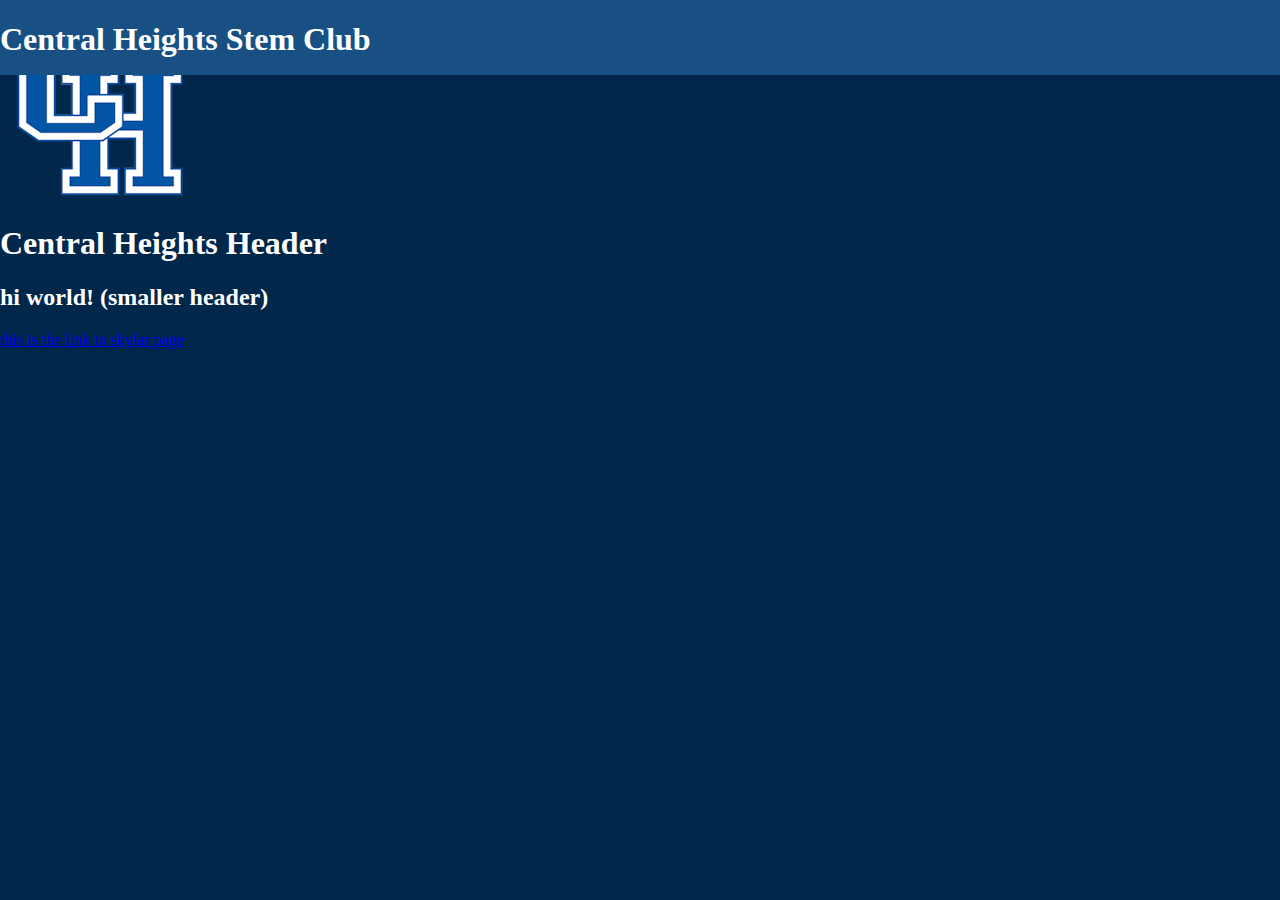
==== index.html @ 2c01d682 "skylar-change 2" ====
<!DOCTYPE html>
<html>
    <head>
        <meta charset="utf-8">
        <meta http-equiv="X-UA-Compatible" content="IE=edge">
        <title>Central Heights Stem Club</title>
        <meta name="description" content="">
        <meta name="viewport" content="width=device-width, initial-scale=1">
        <link rel="stylesheet" href="style.css">
    </head>
    <body>
        <div id="header">
            <h1>Central Heights Stem Club</h1>
        </div>
        <img src="images/centralheights.png">
        <h1>Central Heights Header</h1>
        <h2>hi world! (smaller header)</h2>
        <a href="skylar/skylar.html"><p>this is the link to skylar page</p></a>
        <script src="script.js" async defer></script>
    </body>
</html>
---- style.css ----
html {
    padding: 0;
    margin: 0;
}

body {
    background-color: #01274b;
    color: white; /* text color */
    margin: 0;
    width: 100%;
    height: 100%;
}

#header {
    background-color: #185084;
    width: 100%;
    height: 75px;
    margin: 0;
    position: absolute;
}
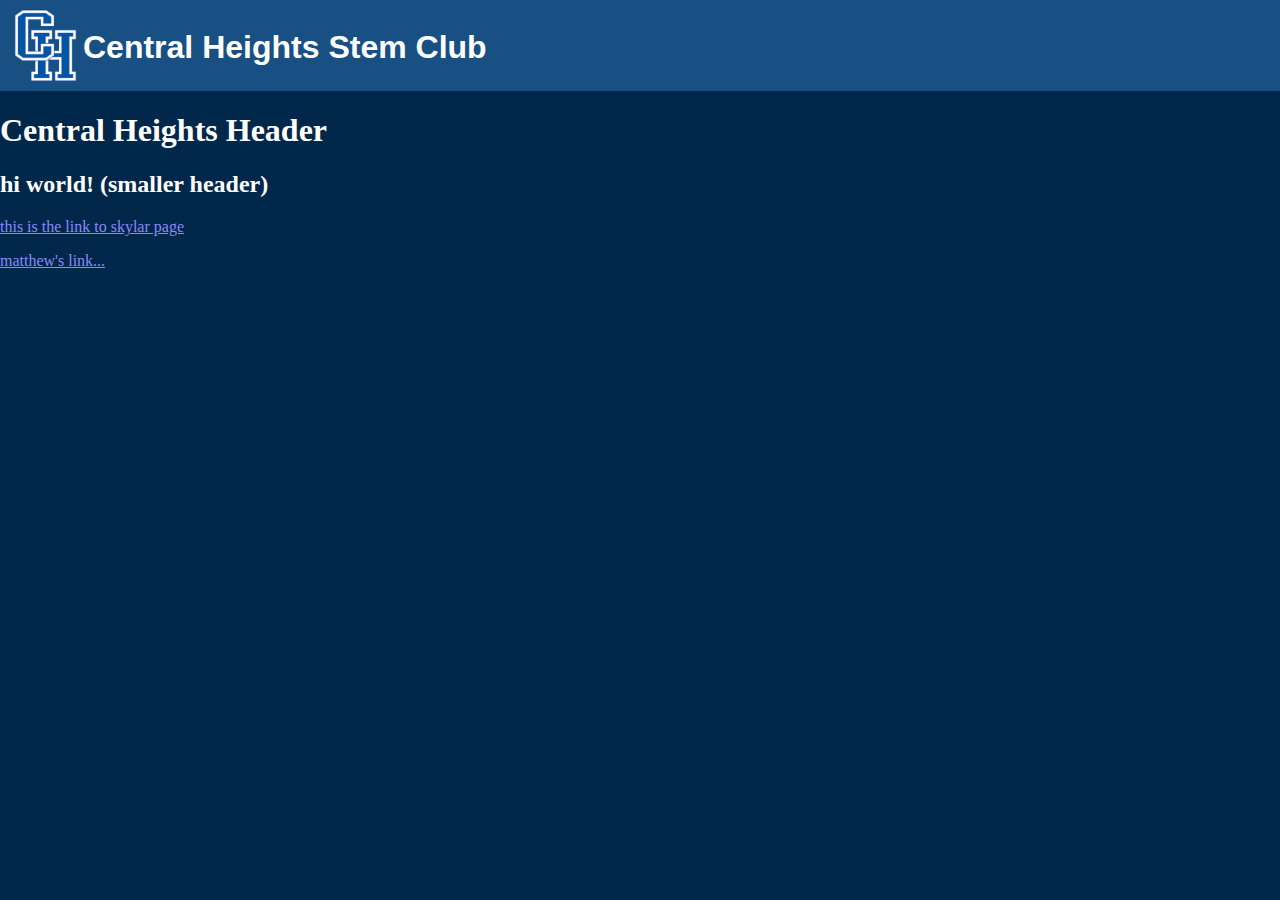
==== commit dccf0759: "Added Matthew Page" ====
--- a/index.html
+++ b/index.html
@@ -9,13 +9,16 @@
         <link rel="stylesheet" href="style.css">
     </head>
     <body>
-        <div id="header">
+        <div id="banner">
+            <img src="images/centralheights.png">
             <h1>Central Heights Stem Club</h1>
         </div>
-        <img src="images/centralheights.png">
+
         <h1>Central Heights Header</h1>
         <h2>hi world! (smaller header)</h2>
         <a href="skylar/skylar.html"><p>this is the link to skylar page</p></a>
+        <a href="matthew/matthew.html"><p>matthew's link...</p></a>
+
         <script src="script.js" async defer></script>
     </body>
 </html>--- a/style.css
+++ b/style.css
@@ -1,6 +1,16 @@
 html {
     padding: 0;
     margin: 0;
+}
+
+/* sets the color of unvisited links */
+a:link {
+    color: rgb(136, 136, 255);
+}
+
+/* sets the color of visited links */
+a:visited {
+    color: rgb(108, 108, 255);
 }
 
 body {
@@ -11,10 +21,13 @@
     height: 100%;
 }
 
-#header {
+#banner {
+    display: flex;
+    flex-direction: row;
     background-color: #185084;
     width: 100%;
     height: 75px;
-    margin: 0;
-    position: absolute;
+    margin: 0px;
+    padding: 8px;
+    font-family:Verdana, sans-serif;
 }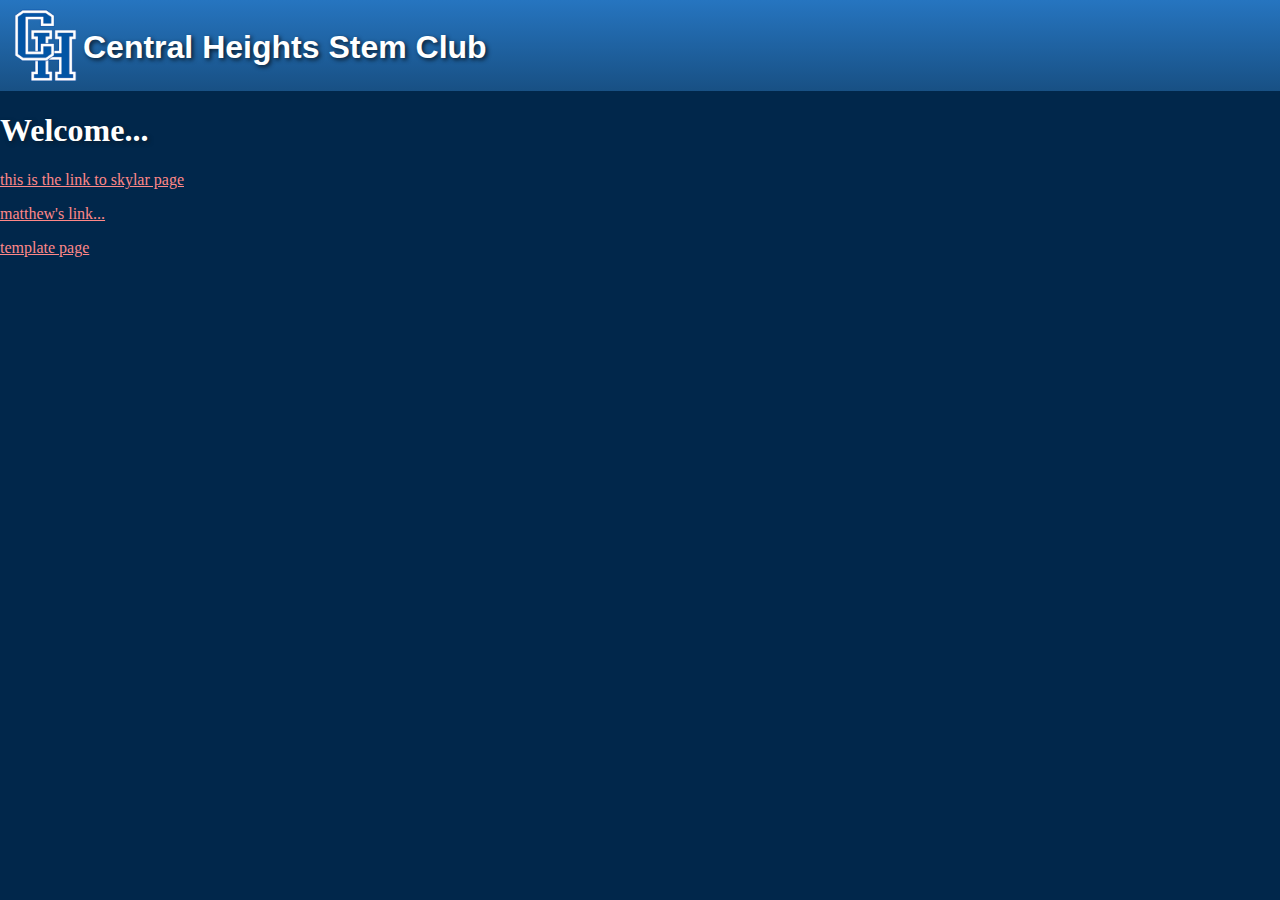
==== commit 78a2ae2e: "STEM" ====
--- a/index.html
+++ b/index.html
@@ -3,7 +3,7 @@
     <head>
         <meta charset="utf-8">
         <meta http-equiv="X-UA-Compatible" content="IE=edge">
-        <title>Central Heights Stem Club</title>
+        <title>Central Heights STEM Club</title>
         <meta name="description" content="">
         <meta name="viewport" content="width=device-width, initial-scale=1">
         <link rel="stylesheet" href="style.css">
@@ -14,10 +14,10 @@
             <h1>Central Heights Stem Club</h1>
         </div>
 
-        <h1>Central Heights Header</h1>
-        <h2>hi world! (smaller header)</h2>
+        <h1>Welcome...</h1>
         <a href="skylar/skylar.html"><p>this is the link to skylar page</p></a>
         <a href="matthew/matthew.html"><p>matthew's link...</p></a>
+        <a href="template-page.html"><p>template page</p></a>
 
         <script src="script.js" async defer></script>
     </body>
--- a/style.css
+++ b/style.css
@@ -5,12 +5,16 @@
 
 /* sets the color of unvisited links */
 a:link {
-    color: rgb(136, 136, 255);
+    color: rgb(255, 136, 136);
 }
 
 /* sets the color of visited links */
 a:visited {
     color: rgb(108, 108, 255);
+}
+
+h1 {
+    text-shadow: 2px /* x-axis */ 2px /* y-axis */ 4px /* blur */ #091d30;
 }
 
 body {
@@ -24,10 +28,14 @@
 #banner {
     display: flex;
     flex-direction: row;
-    background-color: #185084;
-    width: 100%;
+    background-image: linear-gradient(#2675c0, #185084);
+    max-width: 100%;
     height: 75px;
     margin: 0px;
     padding: 8px;
     font-family:Verdana, sans-serif;
+}
+
+#template-img {
+    width: 20%;
 }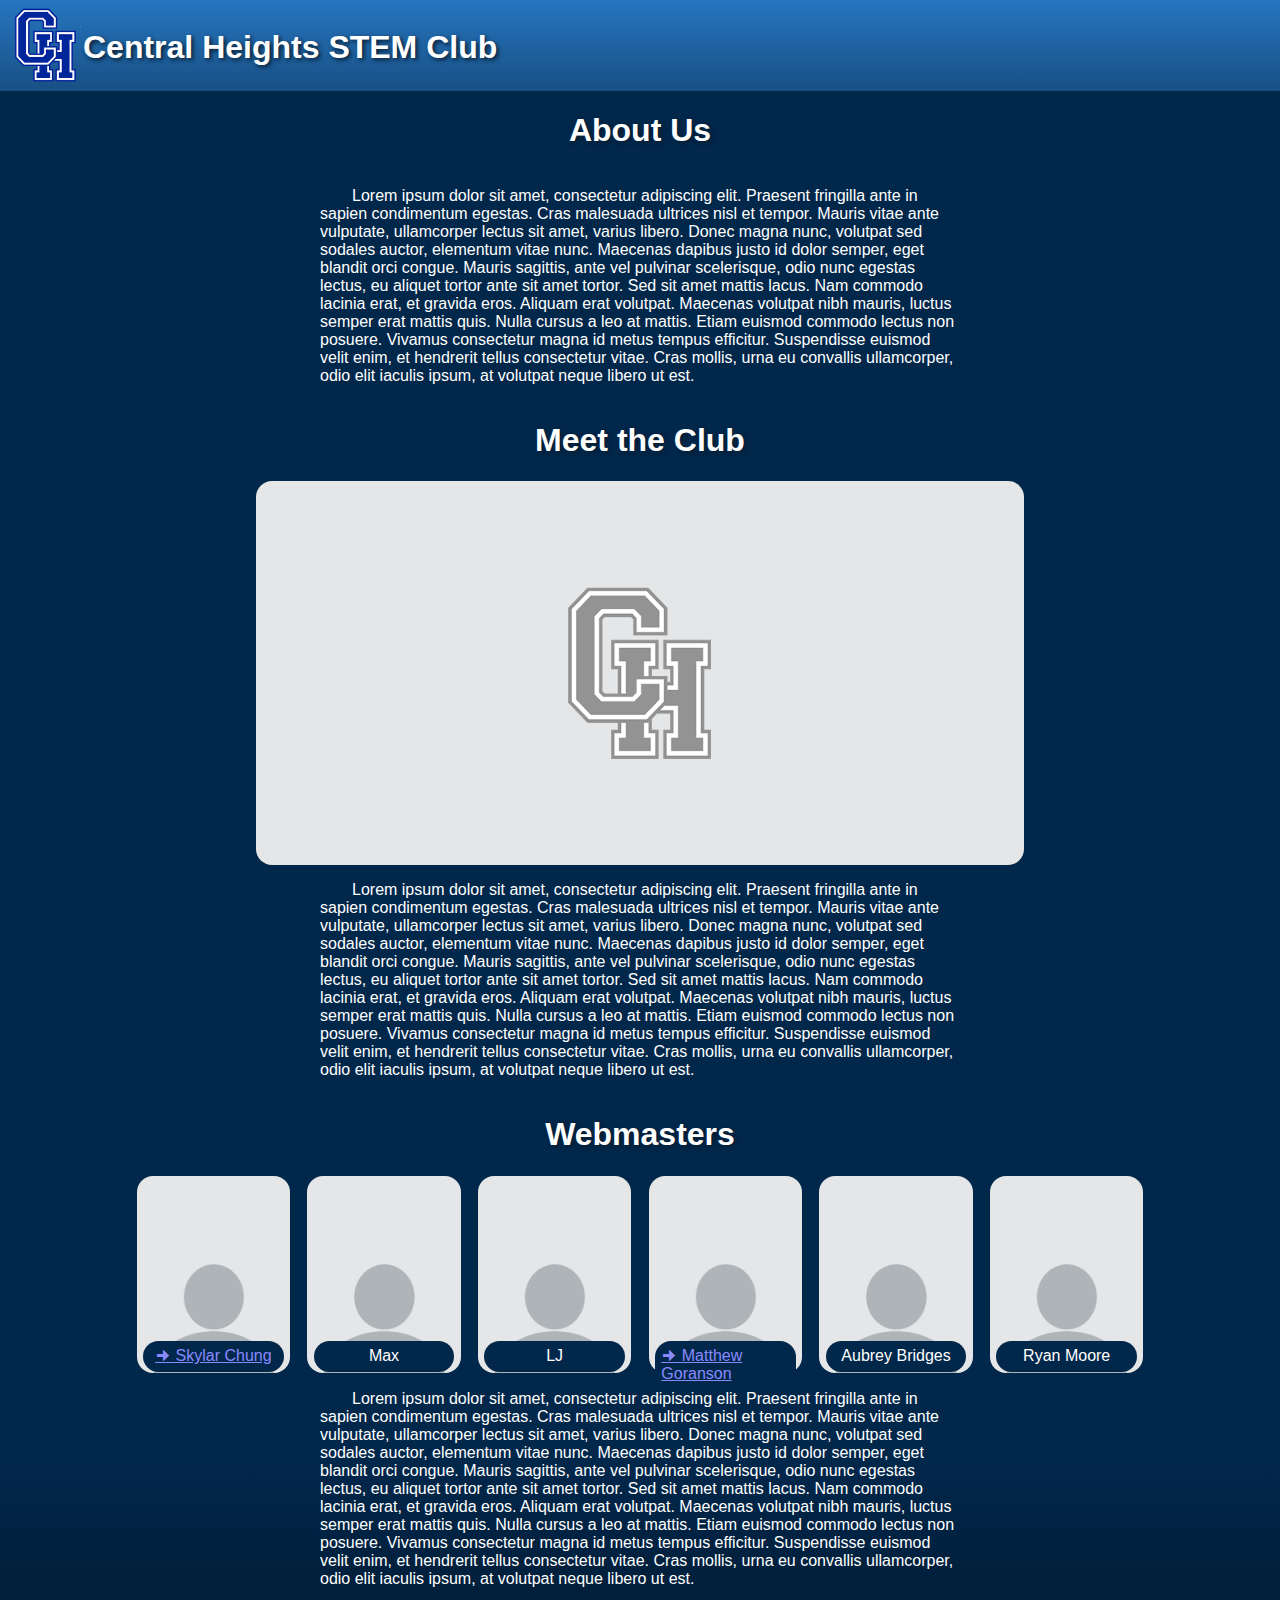
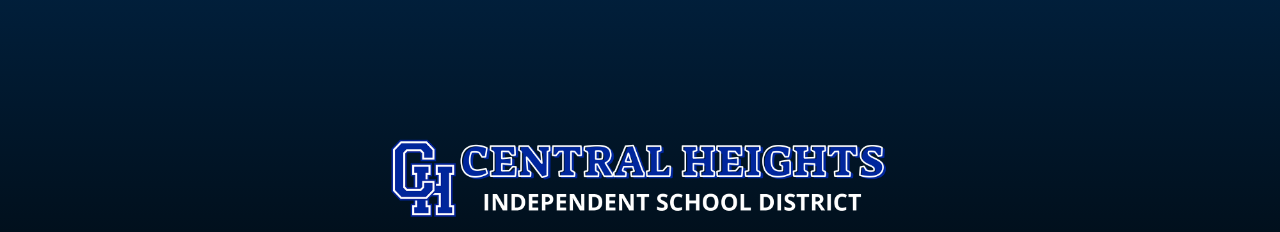
==== commit 282dd8ae: "major homepage update" ====
--- a/index.html
+++ b/index.html
@@ -7,17 +7,59 @@
         <meta name="description" content="">
         <meta name="viewport" content="width=device-width, initial-scale=1">
         <link rel="stylesheet" href="style.css">
+        <link rel="icon" type="image/x-icon" href="images/favicon/favicon.ico">
     </head>
     <body>
         <div id="banner">
             <img src="images/centralheights.png">
-            <h1>Central Heights Stem Club</h1>
+            <h1>Central Heights STEM Club</h1>
         </div>
 
-        <h1>Welcome...</h1>
-        <a href="skylar/skylar.html"><p>this is the link to skylar page</p></a>
-        <a href="matthew/matthew.html"><p>matthew's link...</p></a>
-        <a href="template-page.html"><p>template page</p></a>
+        <div id="body">
+            <div id="content">
+                <h1>About Us</h1>
+                <p class="paragraph">Lorem ipsum dolor sit amet, consectetur adipiscing elit. Praesent fringilla ante in sapien condimentum egestas. Cras malesuada ultrices nisl et tempor. Mauris vitae ante vulputate, ullamcorper lectus sit amet, varius libero. Donec magna nunc, volutpat sed sodales auctor, elementum vitae nunc. Maecenas dapibus justo id dolor semper, eget blandit orci congue. Mauris sagittis, ante vel pulvinar scelerisque, odio nunc egestas lectus, eu aliquet tortor ante sit amet tortor. Sed sit amet mattis lacus. Nam commodo lacinia erat, et gravida eros. Aliquam erat volutpat. Maecenas volutpat nibh mauris, luctus semper erat mattis quis. Nulla cursus a leo at mattis. Etiam euismod commodo lectus non posuere. Vivamus consectetur magna id metus tempus efficitur. Suspendisse euismod velit enim, et hendrerit tellus consectetur vitae. Cras mollis, urna eu convallis ullamcorper, odio elit iaculis ipsum, at volutpat neque libero ut est. </p>
+
+
+
+                <h1>Meet the Club</h1>
+                <img src="images/noimg.png" id="stemclubphoto"> 
+                <p class="paragraph">Lorem ipsum dolor sit amet, consectetur adipiscing elit. Praesent fringilla ante in sapien condimentum egestas. Cras malesuada ultrices nisl et tempor. Mauris vitae ante vulputate, ullamcorper lectus sit amet, varius libero. Donec magna nunc, volutpat sed sodales auctor, elementum vitae nunc. Maecenas dapibus justo id dolor semper, eget blandit orci congue. Mauris sagittis, ante vel pulvinar scelerisque, odio nunc egestas lectus, eu aliquet tortor ante sit amet tortor. Sed sit amet mattis lacus. Nam commodo lacinia erat, et gravida eros. Aliquam erat volutpat. Maecenas volutpat nibh mauris, luctus semper erat mattis quis. Nulla cursus a leo at mattis. Etiam euismod commodo lectus non posuere. Vivamus consectetur magna id metus tempus efficitur. Suspendisse euismod velit enim, et hendrerit tellus consectetur vitae. Cras mollis, urna eu convallis ullamcorper, odio elit iaculis ipsum, at volutpat neque libero ut est. </p>
+
+                <h1>Webmasters</h1>
+                <div id="credit">
+                    <div class="creditcard">
+                        <a class="nametag" href="skylar/skylar.html">🠊 Skylar Chung</a>
+                        <img class="creditimage" src="images/nopic.png">
+                    </div>
+                    <div class="creditcard">
+                        <p class="nametag">Max</p>
+                        <img class="creditimage" src="images/nopic.png">
+                    </div>
+                    <div class="creditcard">
+                        <p class="nametag">LJ</p>
+                        <img class="creditimage" src="images/nopic.png">
+                    </div>
+                    <div class="creditcard">
+                        <a class="nametag" href="matthew/matthew.html">🠊 Matthew Goranson</a>
+                        <img class="creditimage" src="images/nopic.png">
+                    </div>
+                    <div class="creditcard">
+                        <p class="nametag">Aubrey Bridges</p>
+                        <img class="creditimage" src="images/nopic.png">
+                    </div>
+                    <div class="creditcard">
+                        <p class="nametag">Ryan Moore</p>
+                        <img class="creditimage" src="images/nopic.png">
+                    </div>
+                </div>
+                <p class="paragraph">Lorem ipsum dolor sit amet, consectetur adipiscing elit. Praesent fringilla ante in sapien condimentum egestas. Cras malesuada ultrices nisl et tempor. Mauris vitae ante vulputate, ullamcorper lectus sit amet, varius libero. Donec magna nunc, volutpat sed sodales auctor, elementum vitae nunc. Maecenas dapibus justo id dolor semper, eget blandit orci congue. Mauris sagittis, ante vel pulvinar scelerisque, odio nunc egestas lectus, eu aliquet tortor ante sit amet tortor. Sed sit amet mattis lacus. Nam commodo lacinia erat, et gravida eros. Aliquam erat volutpat. Maecenas volutpat nibh mauris, luctus semper erat mattis quis. Nulla cursus a leo at mattis. Etiam euismod commodo lectus non posuere. Vivamus consectetur magna id metus tempus efficitur. Suspendisse euismod velit enim, et hendrerit tellus consectetur vitae. Cras mollis, urna eu convallis ullamcorper, odio elit iaculis ipsum, at volutpat neque libero ut est. </p>
+
+                <div id="footer">
+                    <a href="https://www.centralhts.org/" target="_blank"><img id="footerimage" src="images/footer.png"></a>
+                </div>
+            </div>
+        </div>
 
         <script src="script.js" async defer></script>
     </body>
--- a/style.css
+++ b/style.css
@@ -5,25 +5,33 @@
 
 /* sets the color of unvisited links */
 a:link {
-    color: rgb(255, 136, 136);
+    color: rgb(138, 138, 255);
 }
 
 /* sets the color of visited links */
 a:visited {
-    color: rgb(108, 108, 255);
+    color: rgb(155, 155, 250);
 }
 
 h1 {
+    font-family: 'Trebuchet MS', 'Lucida Sans Unicode', 'Lucida Grande', 'Lucida Sans', Arial, sans-serif;
     text-shadow: 2px /* x-axis */ 2px /* y-axis */ 4px /* blur */ #091d30;
 }
 
 body {
+    font-family:'Segoe UI', Tahoma, Geneva, Verdana, sans-serif ;
+    background-image: linear-gradient(#01274b 80%, #01101d 100%);
     background-color: #01274b;
     color: white; /* text color */
     margin: 0;
     width: 100%;
     height: 100%;
 }
+
+.paragraph{
+    text-indent:32px;
+    width: 50%;
+ }
 
 #banner {
     display: flex;
@@ -34,8 +42,81 @@
     margin: 0px;
     padding: 8px;
     font-family:Verdana, sans-serif;
+    font-size: 100%;
 }
 
 #template-img {
     width: 20%;
+}
+
+#body {
+    display: flex;
+    align-items: center;
+    flex-direction: column;
+}
+
+#content {
+    max-width: 190%;
+    display: flex;
+    align-items: center;
+    flex-direction: column;
+}
+
+#content {
+    display: flex;
+    align-items: center;
+    flex-direction: column;
+}
+
+#credit {
+    display: flex;
+    align-items: center;
+    flex-direction: row;
+    max-width: 80%;
+}
+
+.creditcard {
+    display: flex;
+    align-items: center;
+    flex-direction: column;
+}
+
+.creditimage {
+    width: 90%;
+    margin: 1%;
+    border-radius: 16px;
+}
+
+.nametag {
+    display: flex;
+    flex-direction: column;
+    align-items: center;
+    position: absolute;
+    background-color: #01274b;
+    width: 10%;
+    border-radius: 16px;
+    padding: 0.5%;
+    margin-top: 13%
+}
+
+#footer {
+    display:flex;
+    align-items: center;
+    flex-direction: column;
+    flex-wrap: wrap;
+    margin-top: 10%;
+    width: 40%;
+}
+
+#footerimage {
+    width: 100%;
+}
+
+#stemclubphoto {
+    border-radius: 16px;
+    width: 60%;
+}
+
+.nametag:hover {
+    background-color: #0057a8;
 }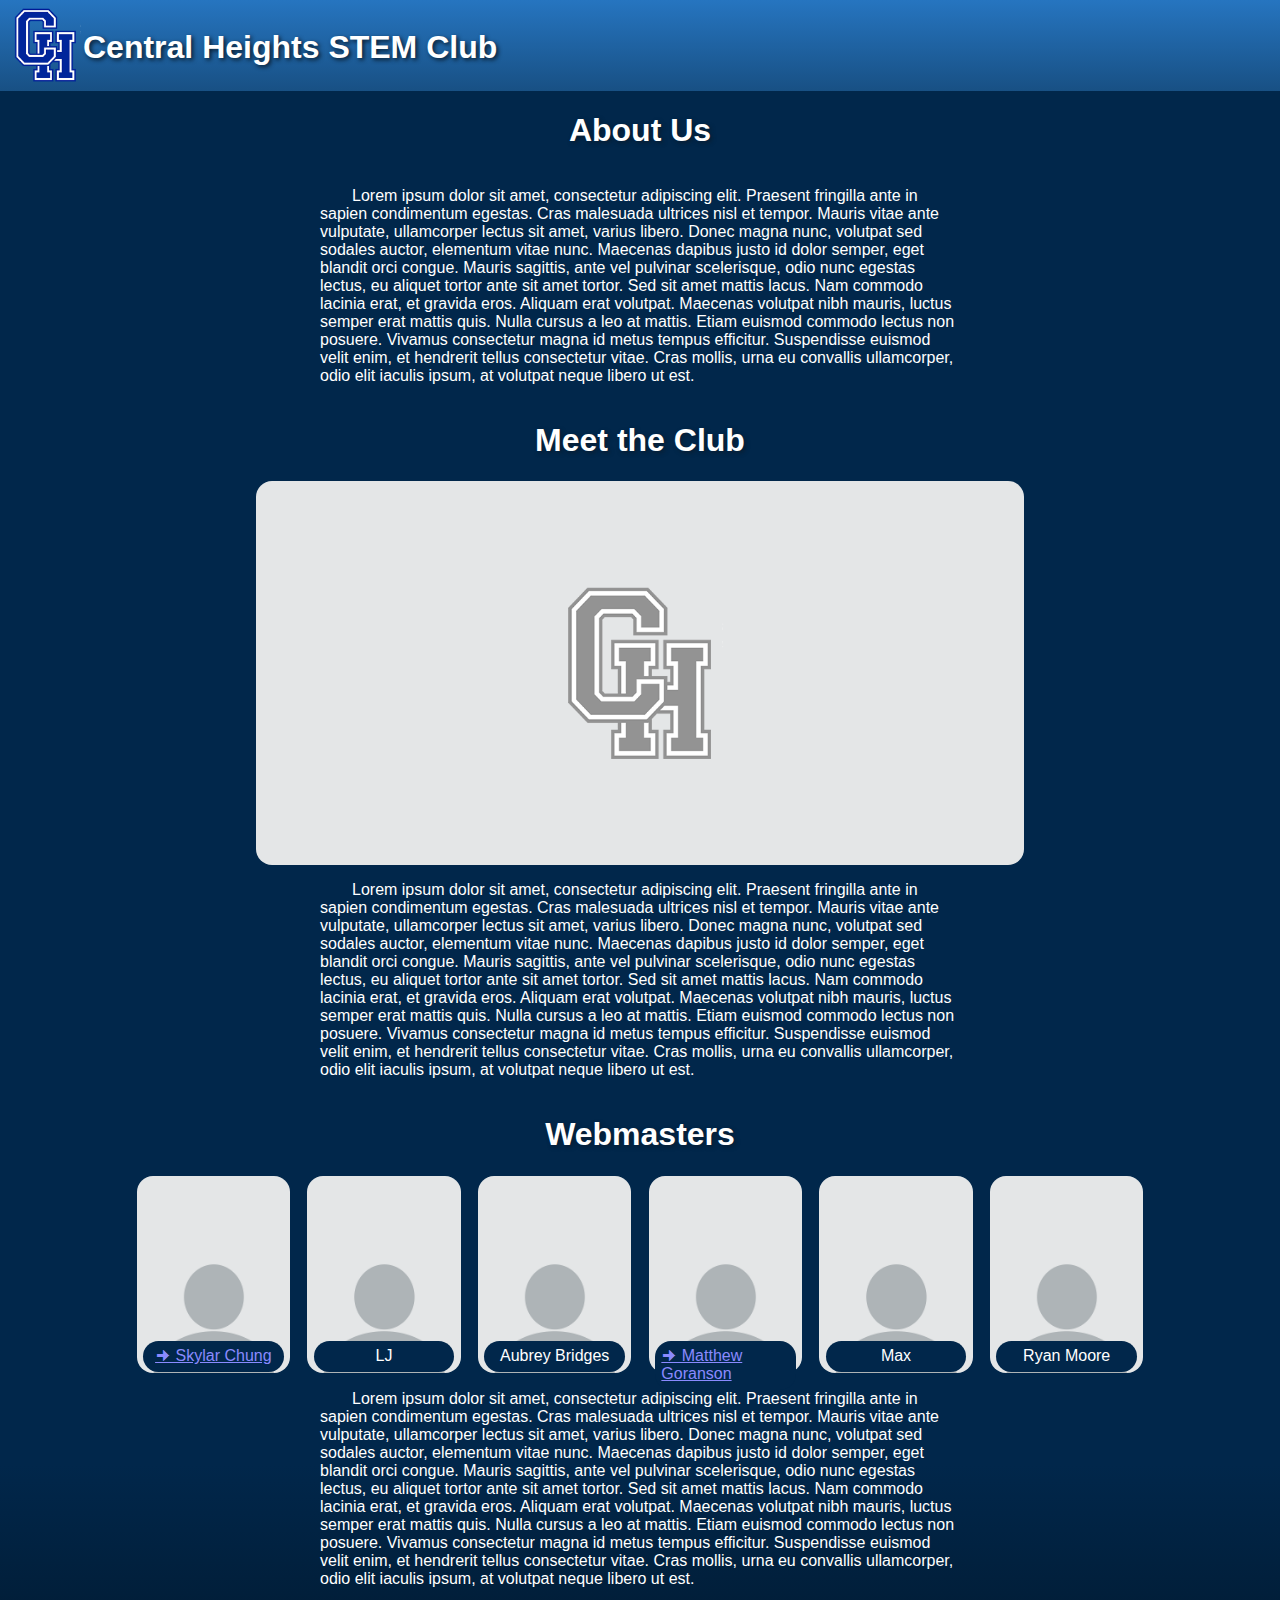
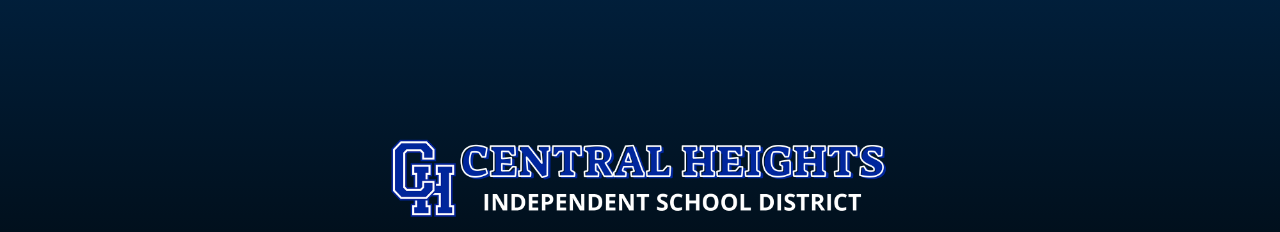
==== commit f11b68a0: "renaming some css elements" ====
--- a/index.html
+++ b/index.html
@@ -27,29 +27,29 @@
                 <p class="paragraph">Lorem ipsum dolor sit amet, consectetur adipiscing elit. Praesent fringilla ante in sapien condimentum egestas. Cras malesuada ultrices nisl et tempor. Mauris vitae ante vulputate, ullamcorper lectus sit amet, varius libero. Donec magna nunc, volutpat sed sodales auctor, elementum vitae nunc. Maecenas dapibus justo id dolor semper, eget blandit orci congue. Mauris sagittis, ante vel pulvinar scelerisque, odio nunc egestas lectus, eu aliquet tortor ante sit amet tortor. Sed sit amet mattis lacus. Nam commodo lacinia erat, et gravida eros. Aliquam erat volutpat. Maecenas volutpat nibh mauris, luctus semper erat mattis quis. Nulla cursus a leo at mattis. Etiam euismod commodo lectus non posuere. Vivamus consectetur magna id metus tempus efficitur. Suspendisse euismod velit enim, et hendrerit tellus consectetur vitae. Cras mollis, urna eu convallis ullamcorper, odio elit iaculis ipsum, at volutpat neque libero ut est. </p>
 
                 <h1>Webmasters</h1>
-                <div id="credit">
+                <div id="creditbox">
                     <div class="creditcard">
-                        <a class="nametag" href="skylar/skylar.html">🠊 Skylar Chung</a>
+                        <a class="creditname" href="skylar/skylar.html">🠊 Skylar Chung</a>
                         <img class="creditimage" src="images/nopic.png">
                     </div>
                     <div class="creditcard">
-                        <p class="nametag">Max</p>
+                        <p class="creditname">LJ</p>
                         <img class="creditimage" src="images/nopic.png">
                     </div>
                     <div class="creditcard">
-                        <p class="nametag">LJ</p>
+                        <p class="creditname">Aubrey Bridges</p>
                         <img class="creditimage" src="images/nopic.png">
                     </div>
                     <div class="creditcard">
-                        <a class="nametag" href="matthew/matthew.html">🠊 Matthew Goranson</a>
+                        <a class="creditname" href="matthew/matthew.html">🠊 Matthew Goranson</a>
                         <img class="creditimage" src="images/nopic.png">
                     </div>
                     <div class="creditcard">
-                        <p class="nametag">Aubrey Bridges</p>
+                        <p class="creditname">Max</p>
                         <img class="creditimage" src="images/nopic.png">
                     </div>
                     <div class="creditcard">
-                        <p class="nametag">Ryan Moore</p>
+                        <p class="creditname">Ryan Moore</p>
                         <img class="creditimage" src="images/nopic.png">
                     </div>
                 </div>
--- a/style.css
+++ b/style.css
@@ -19,9 +19,8 @@
 }
 
 body {
-    font-family:'Segoe UI', Tahoma, Geneva, Verdana, sans-serif ;
-    background-image: linear-gradient(#01274b 80%, #01101d 100%);
-    background-color: #01274b;
+    font-family:'Segoe UI', Tahoma, Geneva, Verdana, sans-serif;
+    background-image: linear-gradient(#01274b 80%, #01101d 100%); /* background gradient */
     color: white; /* text color */
     margin: 0;
     width: 100%;
@@ -34,6 +33,7 @@
  }
 
 #banner {
+    font-family:'Trebuchet MS', 'Lucida Sans Unicode', 'Lucida Grande', 'Lucida Sans', Arial, sans-serif;
     display: flex;
     flex-direction: row;
     background-image: linear-gradient(#2675c0, #185084);
@@ -41,7 +41,6 @@
     height: 75px;
     margin: 0px;
     padding: 8px;
-    font-family:Verdana, sans-serif;
     font-size: 100%;
 }
 
@@ -62,32 +61,31 @@
     flex-direction: column;
 }
 
-#content {
-    display: flex;
-    align-items: center;
-    flex-direction: column;
+
+#stemclubphoto {
+    border-radius: 16px;
+    width: 60%;
 }
-
-#credit {
+#creditbox { /* container for holding all credit cards */
     display: flex;
     align-items: center;
     flex-direction: row;
     max-width: 80%;
 }
 
-.creditcard {
+.creditcard { /* container for individual webmaster names and pictures */
     display: flex;
     align-items: center;
     flex-direction: column;
 }
 
-.creditimage {
+.creditimage { /* webmaster pictures */
     width: 90%;
     margin: 1%;
     border-radius: 16px;
 }
 
-.nametag {
+.creditname { /* bar in front of webmaster pictures */
     display: flex;
     flex-direction: column;
     align-items: center;
@@ -97,6 +95,10 @@
     border-radius: 16px;
     padding: 0.5%;
     margin-top: 13%
+}
+
+.creditname:hover { /* change bar color when hovering */
+    background-color: #0057a8;
 }
 
 #footer {
@@ -110,13 +112,4 @@
 
 #footerimage {
     width: 100%;
-}
-
-#stemclubphoto {
-    border-radius: 16px;
-    width: 60%;
-}
-
-.nametag:hover {
-    background-color: #0057a8;
 }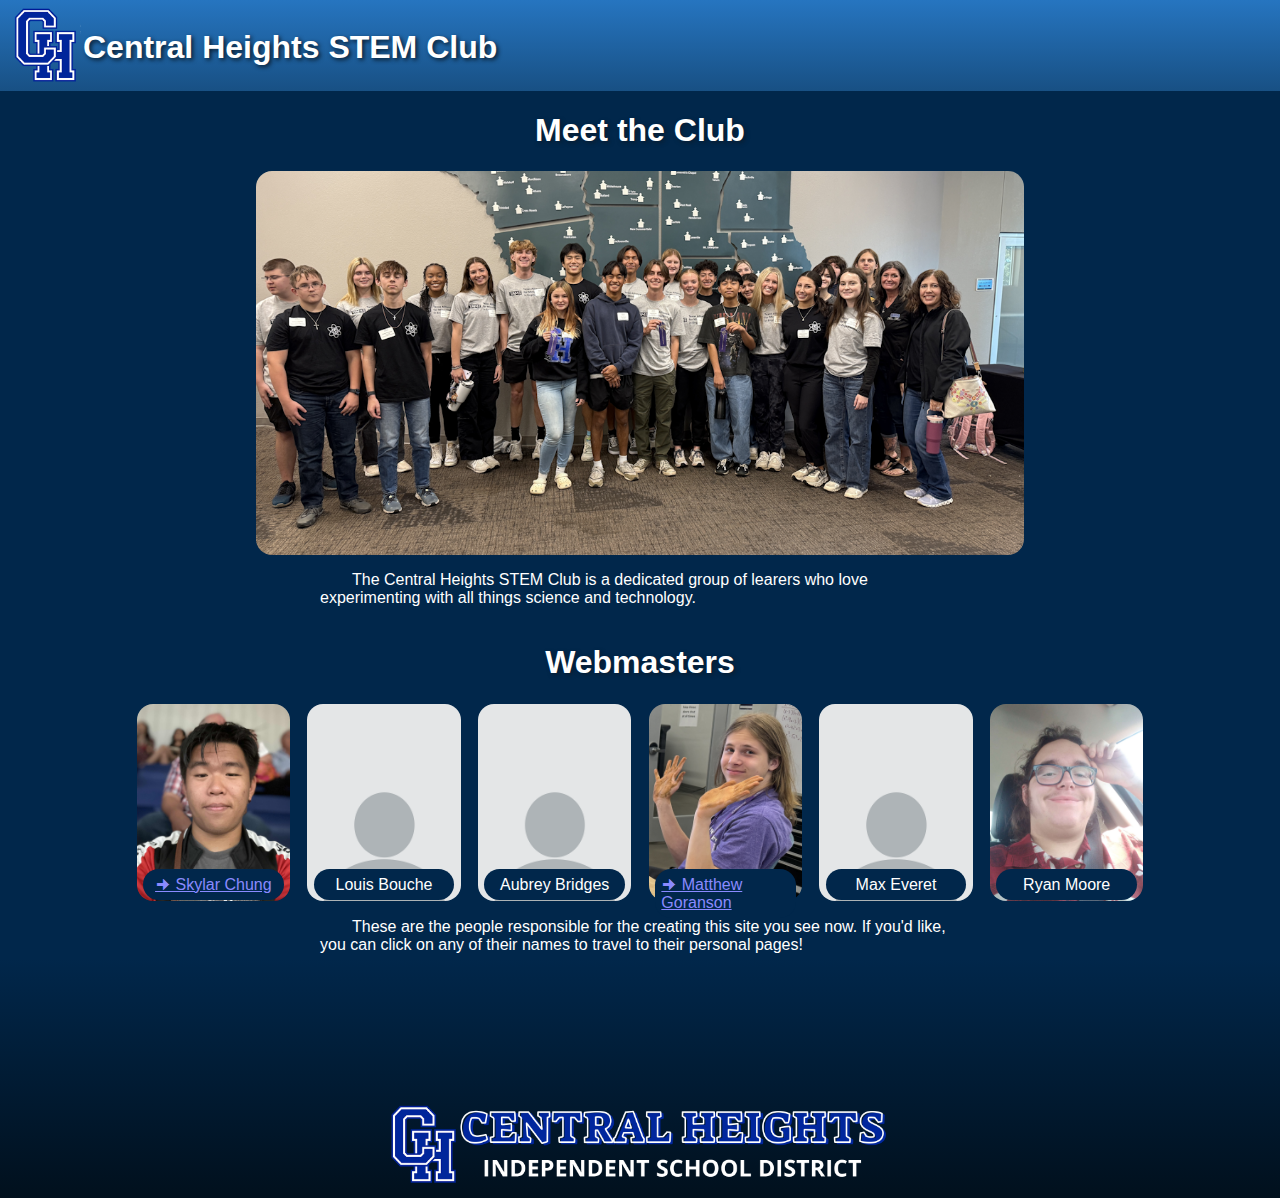
==== commit 97c6fefc: "Began writing and adding pictures" ====
--- a/index.html
+++ b/index.html
@@ -17,23 +17,20 @@
 
         <div id="body">
             <div id="content">
-                <h1>About Us</h1>
-                <p class="paragraph">Lorem ipsum dolor sit amet, consectetur adipiscing elit. Praesent fringilla ante in sapien condimentum egestas. Cras malesuada ultrices nisl et tempor. Mauris vitae ante vulputate, ullamcorper lectus sit amet, varius libero. Donec magna nunc, volutpat sed sodales auctor, elementum vitae nunc. Maecenas dapibus justo id dolor semper, eget blandit orci congue. Mauris sagittis, ante vel pulvinar scelerisque, odio nunc egestas lectus, eu aliquet tortor ante sit amet tortor. Sed sit amet mattis lacus. Nam commodo lacinia erat, et gravida eros. Aliquam erat volutpat. Maecenas volutpat nibh mauris, luctus semper erat mattis quis. Nulla cursus a leo at mattis. Etiam euismod commodo lectus non posuere. Vivamus consectetur magna id metus tempus efficitur. Suspendisse euismod velit enim, et hendrerit tellus consectetur vitae. Cras mollis, urna eu convallis ullamcorper, odio elit iaculis ipsum, at volutpat neque libero ut est. </p>
-
-
 
                 <h1>Meet the Club</h1>
-                <img src="images/noimg.png" id="stemclubphoto"> 
-                <p class="paragraph">Lorem ipsum dolor sit amet, consectetur adipiscing elit. Praesent fringilla ante in sapien condimentum egestas. Cras malesuada ultrices nisl et tempor. Mauris vitae ante vulputate, ullamcorper lectus sit amet, varius libero. Donec magna nunc, volutpat sed sodales auctor, elementum vitae nunc. Maecenas dapibus justo id dolor semper, eget blandit orci congue. Mauris sagittis, ante vel pulvinar scelerisque, odio nunc egestas lectus, eu aliquet tortor ante sit amet tortor. Sed sit amet mattis lacus. Nam commodo lacinia erat, et gravida eros. Aliquam erat volutpat. Maecenas volutpat nibh mauris, luctus semper erat mattis quis. Nulla cursus a leo at mattis. Etiam euismod commodo lectus non posuere. Vivamus consectetur magna id metus tempus efficitur. Suspendisse euismod velit enim, et hendrerit tellus consectetur vitae. Cras mollis, urna eu convallis ullamcorper, odio elit iaculis ipsum, at volutpat neque libero ut est. </p>
+                <img src="images/stemclubgroupphoto.png" id="stemclubphoto"> 
+                <p class="paragraph">The Central Heights STEM Club is a dedicated group of learers who love experimenting with all things science and technology.</p>
+
 
                 <h1>Webmasters</h1>
                 <div id="creditbox">
                     <div class="creditcard">
                         <a class="creditname" href="skylar/skylar.html">🠊 Skylar Chung</a>
-                        <img class="creditimage" src="images/nopic.png">
+                        <img class="creditimage" src="images/pic_skylar.png">
                     </div>
                     <div class="creditcard">
-                        <p class="creditname">LJ</p>
+                        <p class="creditname">Louis Bouche</p>
                         <img class="creditimage" src="images/nopic.png">
                     </div>
                     <div class="creditcard">
@@ -42,18 +39,18 @@
                     </div>
                     <div class="creditcard">
                         <a class="creditname" href="matthew/matthew.html">🠊 Matthew Goranson</a>
-                        <img class="creditimage" src="images/nopic.png">
+                        <img class="creditimage" src="images/pic_matthew.png">
                     </div>
                     <div class="creditcard">
-                        <p class="creditname">Max</p>
+                        <p class="creditname">Max Everet</p>
                         <img class="creditimage" src="images/nopic.png">
                     </div>
                     <div class="creditcard">
                         <p class="creditname">Ryan Moore</p>
-                        <img class="creditimage" src="images/nopic.png">
+                        <img class="creditimage" src="images/pic_ryan.png">
                     </div>
                 </div>
-                <p class="paragraph">Lorem ipsum dolor sit amet, consectetur adipiscing elit. Praesent fringilla ante in sapien condimentum egestas. Cras malesuada ultrices nisl et tempor. Mauris vitae ante vulputate, ullamcorper lectus sit amet, varius libero. Donec magna nunc, volutpat sed sodales auctor, elementum vitae nunc. Maecenas dapibus justo id dolor semper, eget blandit orci congue. Mauris sagittis, ante vel pulvinar scelerisque, odio nunc egestas lectus, eu aliquet tortor ante sit amet tortor. Sed sit amet mattis lacus. Nam commodo lacinia erat, et gravida eros. Aliquam erat volutpat. Maecenas volutpat nibh mauris, luctus semper erat mattis quis. Nulla cursus a leo at mattis. Etiam euismod commodo lectus non posuere. Vivamus consectetur magna id metus tempus efficitur. Suspendisse euismod velit enim, et hendrerit tellus consectetur vitae. Cras mollis, urna eu convallis ullamcorper, odio elit iaculis ipsum, at volutpat neque libero ut est. </p>
+                <p class="paragraph">These are the people responsible for the creating this site you see now. If you'd like, you can click on any of their names to travel to their personal pages! </p>
 
                 <div id="footer">
                     <a href="https://www.centralhts.org/" target="_blank"><img id="footerimage" src="images/footer.png"></a>
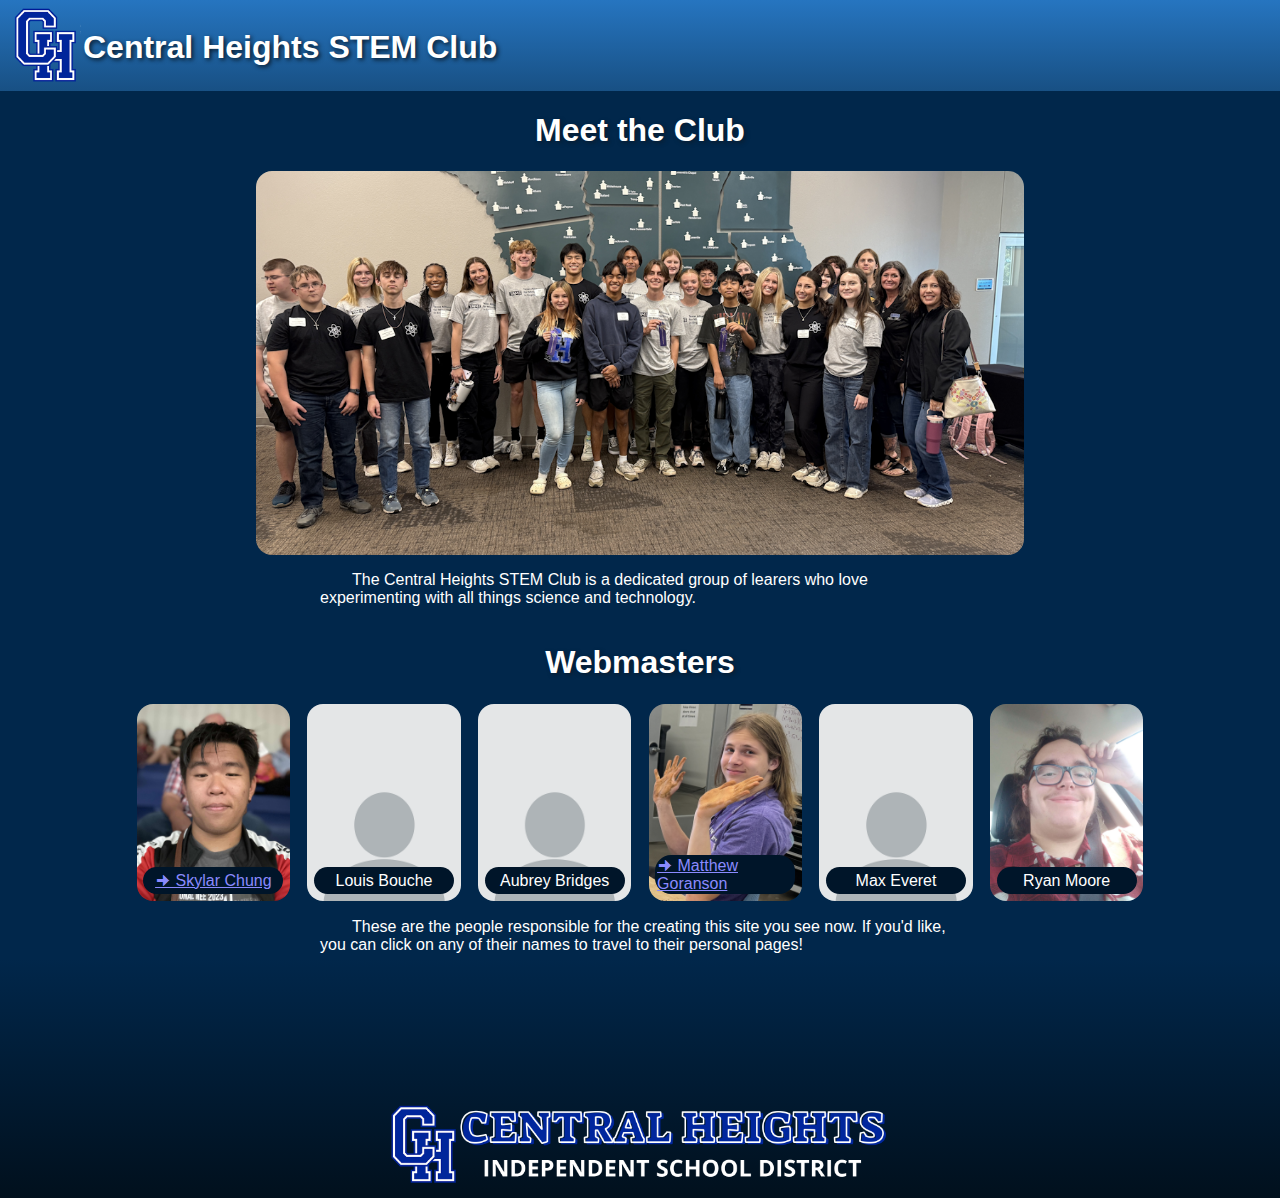
==== commit 550e208e: "Fixed nametag missalignment on smaller screen sizes" ====
--- a/index.html
+++ b/index.html
@@ -26,28 +26,28 @@
                 <h1>Webmasters</h1>
                 <div id="creditbox">
                     <div class="creditcard">
+                        <img class="creditimage" src="images/pic_skylar.png">
                         <a class="creditname" href="skylar/skylar.html">🠊 Skylar Chung</a>
-                        <img class="creditimage" src="images/pic_skylar.png">
                     </div>
                     <div class="creditcard">
+                        <img class="creditimage" src="images/nopic.png">
                         <p class="creditname">Louis Bouche</p>
-                        <img class="creditimage" src="images/nopic.png">
                     </div>
                     <div class="creditcard">
+                        <img class="creditimage" src="images/nopic.png">
                         <p class="creditname">Aubrey Bridges</p>
-                        <img class="creditimage" src="images/nopic.png">
                     </div>
                     <div class="creditcard">
+                        <img class="creditimage" src="images/pic_matthew.png">
                         <a class="creditname" href="matthew/matthew.html">🠊 Matthew Goranson</a>
-                        <img class="creditimage" src="images/pic_matthew.png">
                     </div>
                     <div class="creditcard">
+                        <img class="creditimage" src="images/nopic.png">
                         <p class="creditname">Max Everet</p>
-                        <img class="creditimage" src="images/nopic.png">
                     </div>
                     <div class="creditcard">
+                        <img class="creditimage" src="images/pic_ryan.png">
                         <p class="creditname">Ryan Moore</p>
-                        <img class="creditimage" src="images/pic_ryan.png">
                     </div>
                 </div>
                 <p class="paragraph">These are the people responsible for the creating this site you see now. If you'd like, you can click on any of their names to travel to their personal pages! </p>
--- a/style.css
+++ b/style.css
@@ -77,6 +77,7 @@
     display: flex;
     align-items: center;
     flex-direction: column;
+    position: relative;
 }
 
 .creditimage { /* webmaster pictures */
@@ -87,14 +88,17 @@
 
 .creditname { /* bar in front of webmaster pictures */
     display: flex;
-    flex-direction: column;
+    flex-direction: row;
+    justify-content: center;
     align-items: center;
-    position: absolute;
-    background-color: #01274b;
-    width: 10%;
+    position:absolute;
+    background-color: #001529;
+    width: 80%;
+    min-height: 12%;
     border-radius: 16px;
-    padding: 0.5%;
-    margin-top: 13%
+    padding: 1%;
+    margin: 0;
+    bottom: 4%;
 }
 
 .creditname:hover { /* change bar color when hovering */
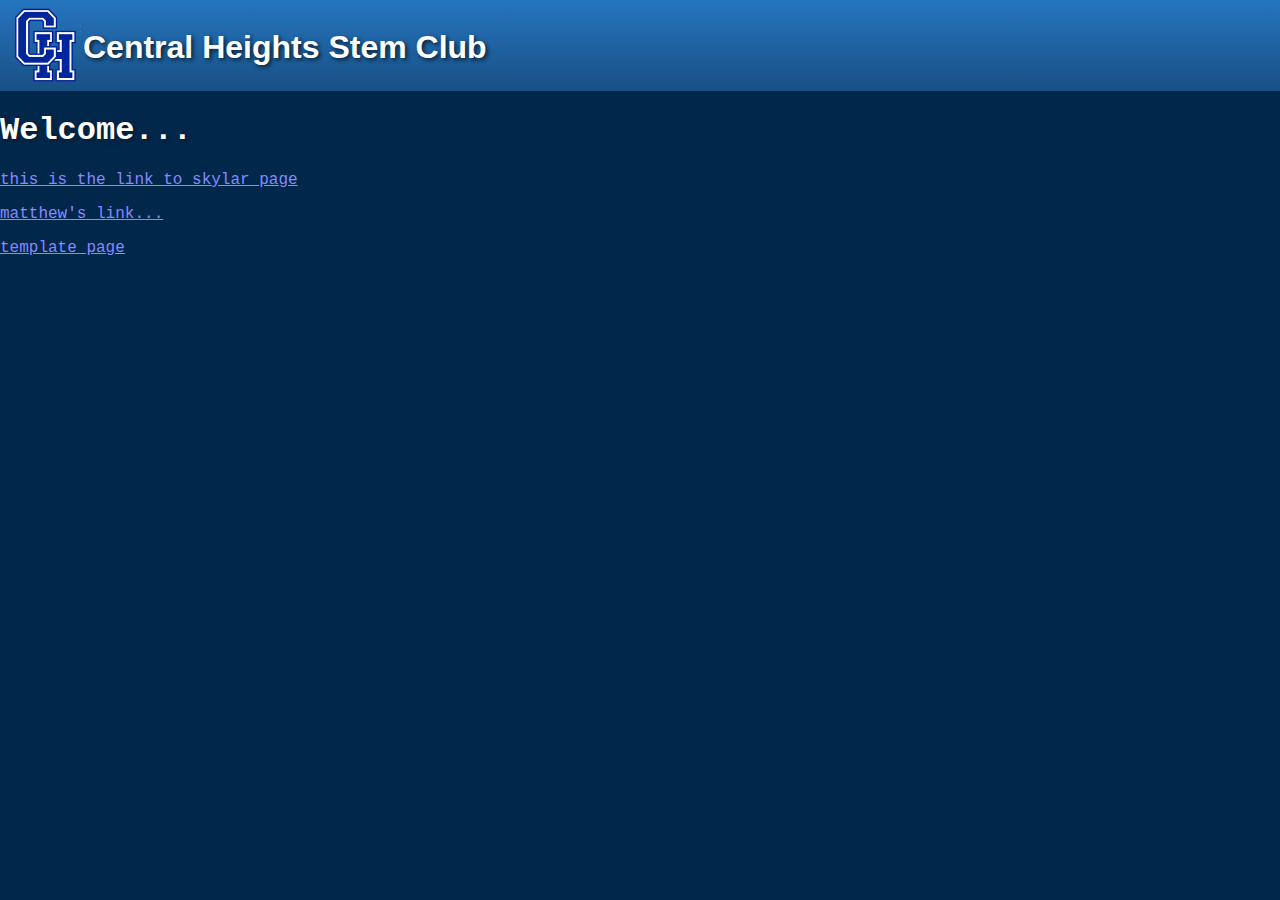
==== commit 6a2aa4ae: "basic setup" ====
--- a/index.html
+++ b/index.html
@@ -7,56 +7,16 @@
         <meta name="description" content="">
         <meta name="viewport" content="width=device-width, initial-scale=1">
         <link rel="stylesheet" href="style.css">
-        <link rel="icon" type="image/x-icon" href="images/favicon/favicon.ico">
     </head>
     <body>
         <div id="banner">
             <img src="images/centralheights.png">
-            <h1>Central Heights STEM Club</h1>
+            <h1>Central Heights Stem Club</h1>
         </div>
-
-        <div id="body">
-            <div id="content">
-
-                <h1>Meet the Club</h1>
-                <img src="images/stemclubgroupphoto.png" id="stemclubphoto"> 
-                <p class="paragraph">The Central Heights STEM Club is a dedicated group of learers who love experimenting with all things science and technology.</p>
-
-
-                <h1>Webmasters</h1>
-                <div id="creditbox">
-                    <div class="creditcard">
-                        <img class="creditimage" src="images/pic_skylar.png">
-                        <a class="creditname" href="skylar/skylar.html">🠊 Skylar Chung</a>
-                    </div>
-                    <div class="creditcard">
-                        <img class="creditimage" src="images/nopic.png">
-                        <p class="creditname">Louis Bouche</p>
-                    </div>
-                    <div class="creditcard">
-                        <img class="creditimage" src="images/nopic.png">
-                        <p class="creditname">Aubrey Bridges</p>
-                    </div>
-                    <div class="creditcard">
-                        <img class="creditimage" src="images/pic_matthew.png">
-                        <a class="creditname" href="matthew/matthew.html">🠊 Matthew Goranson</a>
-                    </div>
-                    <div class="creditcard">
-                        <img class="creditimage" src="images/nopic.png">
-                        <p class="creditname">Max Everet</p>
-                    </div>
-                    <div class="creditcard">
-                        <img class="creditimage" src="images/pic_ryan.png">
-                        <p class="creditname">Ryan Moore</p>
-                    </div>
-                </div>
-                <p class="paragraph">These are the people responsible for the creating this site you see now. If you'd like, you can click on any of their names to travel to their personal pages! </p>
-
-                <div id="footer">
-                    <a href="https://www.centralhts.org/" target="_blank"><img id="footerimage" src="images/footer.png"></a>
-                </div>
-            </div>
-        </div>
+        <h1>Welcome...</h1>
+        <a href="skylar/skylar.html"><p>this is the link to skylar page</p></a>
+        <a href="matthew/matthew.html"><p>matthew's link...</p></a>
+        <a href="template-page.html"><p>template page</p></a>
 
         <script src="script.js" async defer></script>
     </body>
--- a/style.css
+++ b/style.css
@@ -5,35 +5,28 @@
 
 /* sets the color of unvisited links */
 a:link {
-    color: rgb(138, 138, 255);
+    color: rgb(136, 136, 255);
 }
 
 /* sets the color of visited links */
 a:visited {
-    color: rgb(155, 155, 250);
+    color: rgb(108, 108, 255);
 }
 
 h1 {
-    font-family: 'Trebuchet MS', 'Lucida Sans Unicode', 'Lucida Grande', 'Lucida Sans', Arial, sans-serif;
     text-shadow: 2px /* x-axis */ 2px /* y-axis */ 4px /* blur */ #091d30;
 }
 
 body {
-    font-family:'Segoe UI', Tahoma, Geneva, Verdana, sans-serif;
-    background-image: linear-gradient(#01274b 80%, #01101d 100%); /* background gradient */
+    background-color: #01274b;
     color: white; /* text color */
     margin: 0;
     width: 100%;
     height: 100%;
+    font-family: 'Courier New', Courier, monospace;
 }
 
-.paragraph{
-    text-indent:32px;
-    width: 50%;
- }
-
 #banner {
-    font-family:'Trebuchet MS', 'Lucida Sans Unicode', 'Lucida Grande', 'Lucida Sans', Arial, sans-serif;
     display: flex;
     flex-direction: row;
     background-image: linear-gradient(#2675c0, #185084);
@@ -41,79 +34,9 @@
     height: 75px;
     margin: 0px;
     padding: 8px;
-    font-size: 100%;
+    font-family:Verdana, sans-serif;
 }
 
 #template-img {
     width: 20%;
-}
-
-#body {
-    display: flex;
-    align-items: center;
-    flex-direction: column;
-}
-
-#content {
-    max-width: 190%;
-    display: flex;
-    align-items: center;
-    flex-direction: column;
-}
-
-
-#stemclubphoto {
-    border-radius: 16px;
-    width: 60%;
-}
-#creditbox { /* container for holding all credit cards */
-    display: flex;
-    align-items: center;
-    flex-direction: row;
-    max-width: 80%;
-}
-
-.creditcard { /* container for individual webmaster names and pictures */
-    display: flex;
-    align-items: center;
-    flex-direction: column;
-    position: relative;
-}
-
-.creditimage { /* webmaster pictures */
-    width: 90%;
-    margin: 1%;
-    border-radius: 16px;
-}
-
-.creditname { /* bar in front of webmaster pictures */
-    display: flex;
-    flex-direction: row;
-    justify-content: center;
-    align-items: center;
-    position:absolute;
-    background-color: #001529;
-    width: 80%;
-    min-height: 12%;
-    border-radius: 16px;
-    padding: 1%;
-    margin: 0;
-    bottom: 4%;
-}
-
-.creditname:hover { /* change bar color when hovering */
-    background-color: #0057a8;
-}
-
-#footer {
-    display:flex;
-    align-items: center;
-    flex-direction: column;
-    flex-wrap: wrap;
-    margin-top: 10%;
-    width: 40%;
-}
-
-#footerimage {
-    width: 100%;
 }